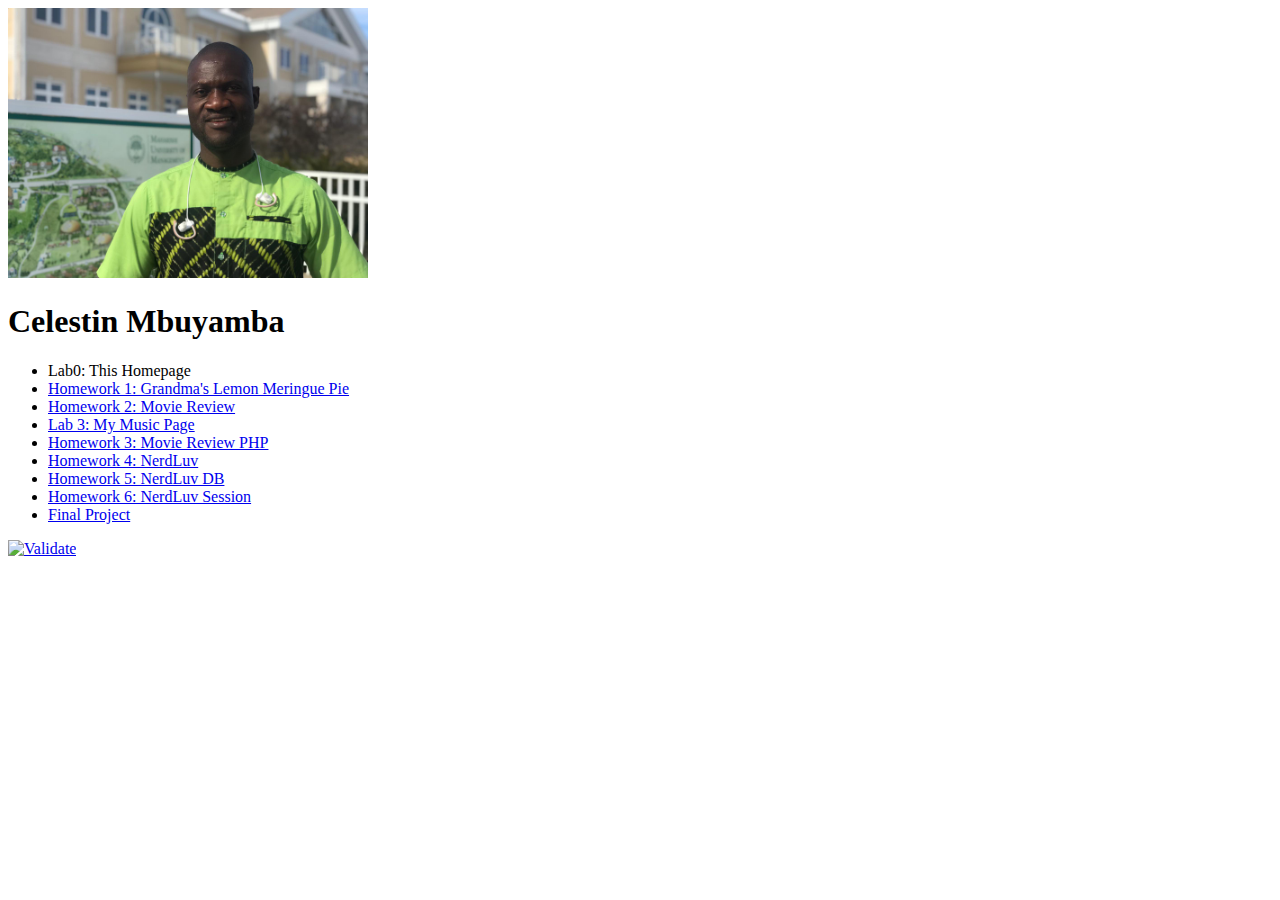
==== index.html @ fe252d56 "Final project" ====
<!DOCTYPE html>
<html lang="en">
<head>
    <meta charset="UTF-8">
    <title>My Homepage</title>
</head>
<body>
<img src="celestin.jpg" height="270" width="360" alt="No profile image"/>
<h1>Celestin Mbuyamba</h1>
<ul>
    <li>Lab0: This Homepage</li>
    <li><a href="#">Homework 1: Grandma's Lemon Meringue Pie</a></li>
    <li><a href="#">Homework 2: Movie Review</a></li>
    <li><a href="#">Lab 3: My Music Page</a></li>
    <li><a href="#">Homework 3: Movie Review PHP</a></li>
    <li><a href="#">Homework 4: NerdLuv</a></li>
    <li><a href="#">Homework 5: NerdLuv DB</a></li>
    <li><a href="#">Homework 6: NerdLuv Session</a></li>
    <li><a href="#">Final Project</a></li>
</ul>
<p>
    <a href="https://validator.w3.org/check/referer">
        <img src=http://mumstudents.org/cs472/2013-09/images/w3c-html.png alt="Validate" />
    </a>
</p>
</body>
</html>
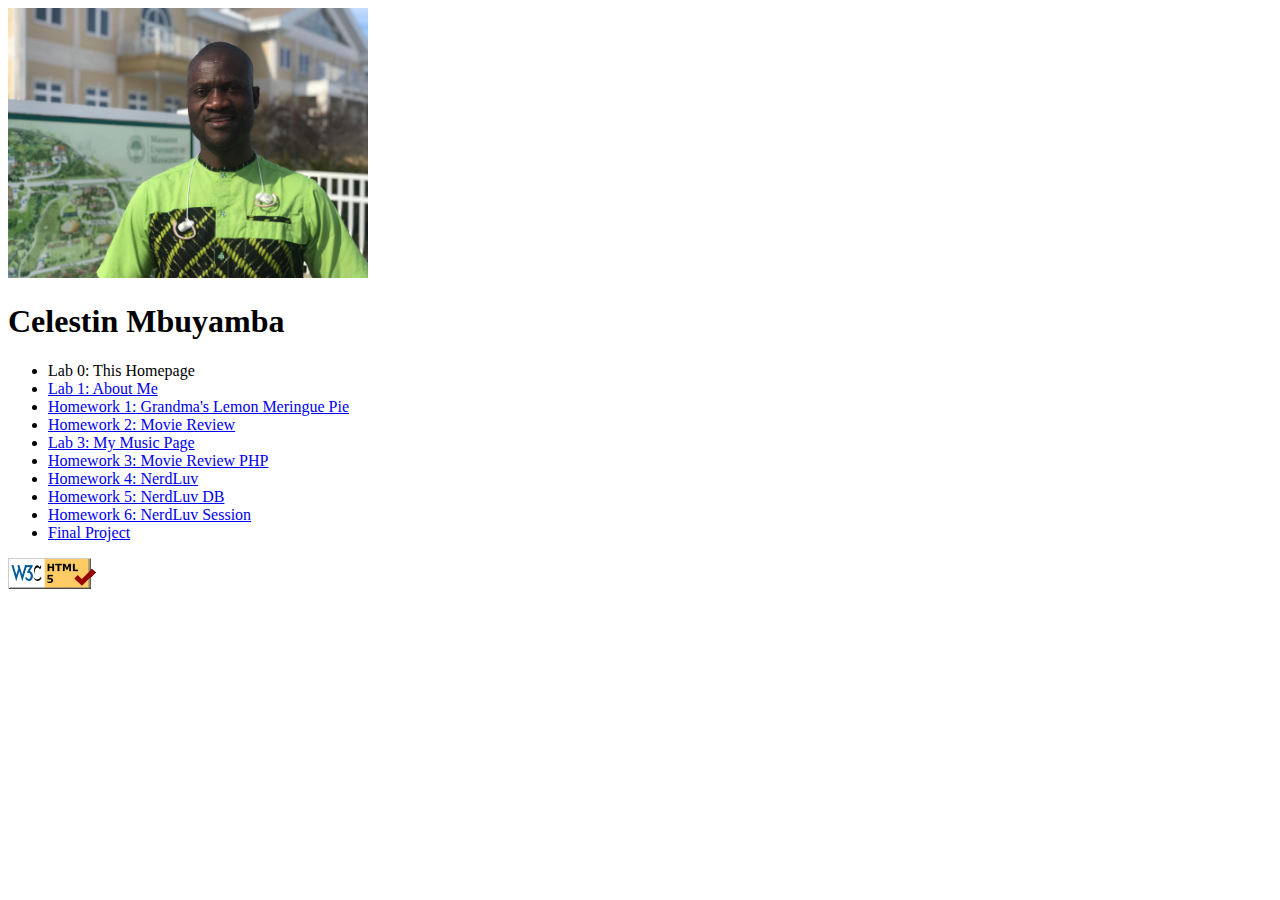
==== commit 0e619eec: "Final project / last corrections" ====
--- a/index.html
+++ b/index.html
@@ -5,10 +5,11 @@
     <title>My Homepage</title>
 </head>
 <body>
-<img src="celestin.jpg" height="270" width="360" alt="No profile image"/>
+<img src="/images/celestin.jpg" height="270" width="360" alt="No profile image"/>
 <h1>Celestin Mbuyamba</h1>
 <ul>
-    <li>Lab0: This Homepage</li>
+    <li>Lab 0: This Homepage</li>
+    <li><a href="#">Lab 1: About Me</a></li>
     <li><a href="#">Homework 1: Grandma's Lemon Meringue Pie</a></li>
     <li><a href="#">Homework 2: Movie Review</a></li>
     <li><a href="#">Lab 3: My Music Page</a></li>
@@ -20,7 +21,7 @@
 </ul>
 <p>
     <a href="https://validator.w3.org/check/referer">
-        <img src=http://mumstudents.org/cs472/2013-09/images/w3c-html.png alt="Validate" />
+        <img src="/images/w3c-html.png" alt="Validate" />
     </a>
 </p>
 </body>
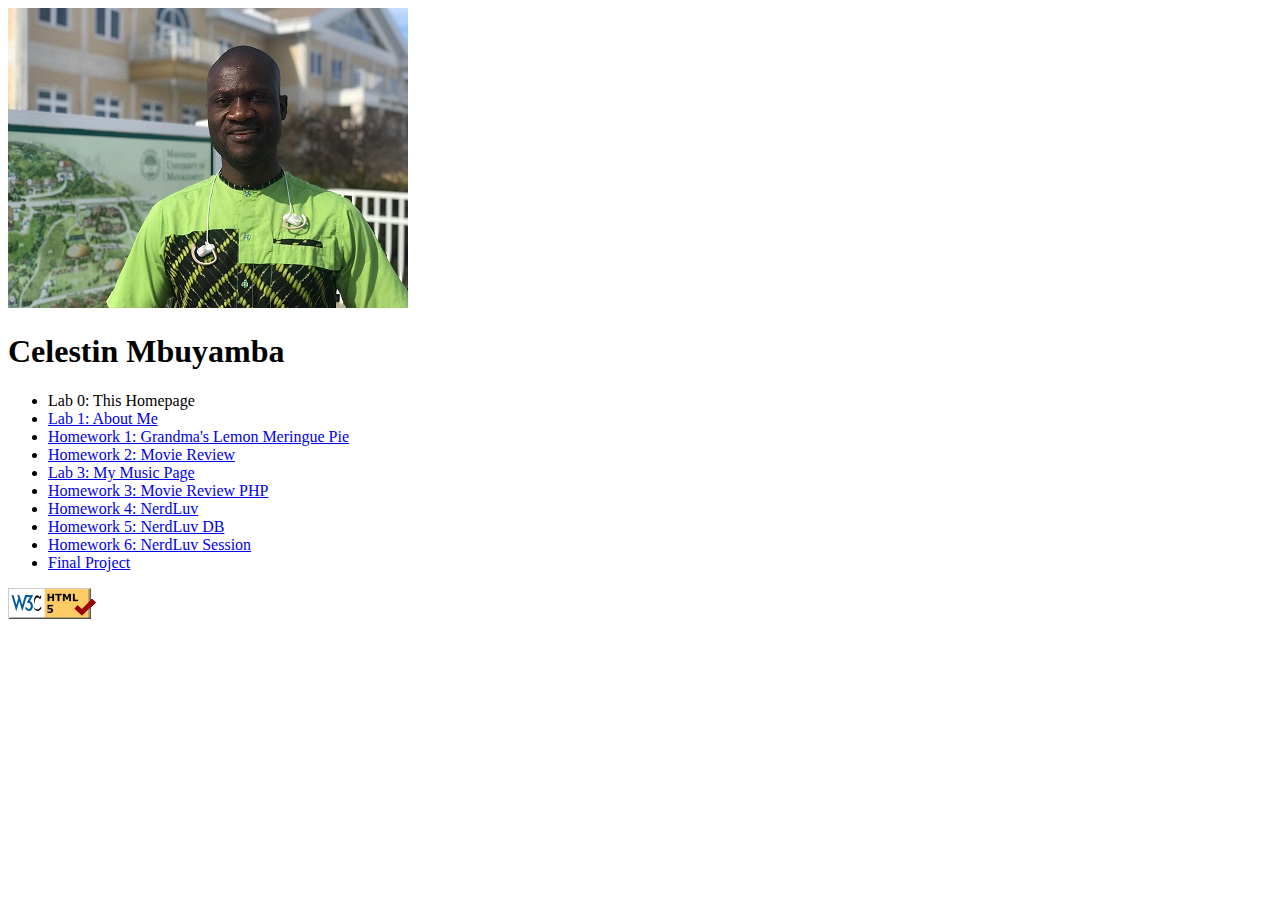
==== commit 08f9e56c: "Final project / last corrections" ====
--- a/index.html
+++ b/index.html
@@ -5,7 +5,7 @@
     <title>My Homepage</title>
 </head>
 <body>
-<img src="/images/celestin.jpg" height="270" width="360" alt="No profile image"/>
+<img src="images/celestin.jpg" alt="No profile image"/>
 <h1>Celestin Mbuyamba</h1>
 <ul>
     <li>Lab 0: This Homepage</li>
@@ -21,7 +21,7 @@
 </ul>
 <p>
     <a href="https://validator.w3.org/check/referer">
-        <img src="/images/w3c-html.png" alt="Validate" />
+        <img src="images/w3c-html.png" alt="Validate" />
     </a>
 </p>
 </body>
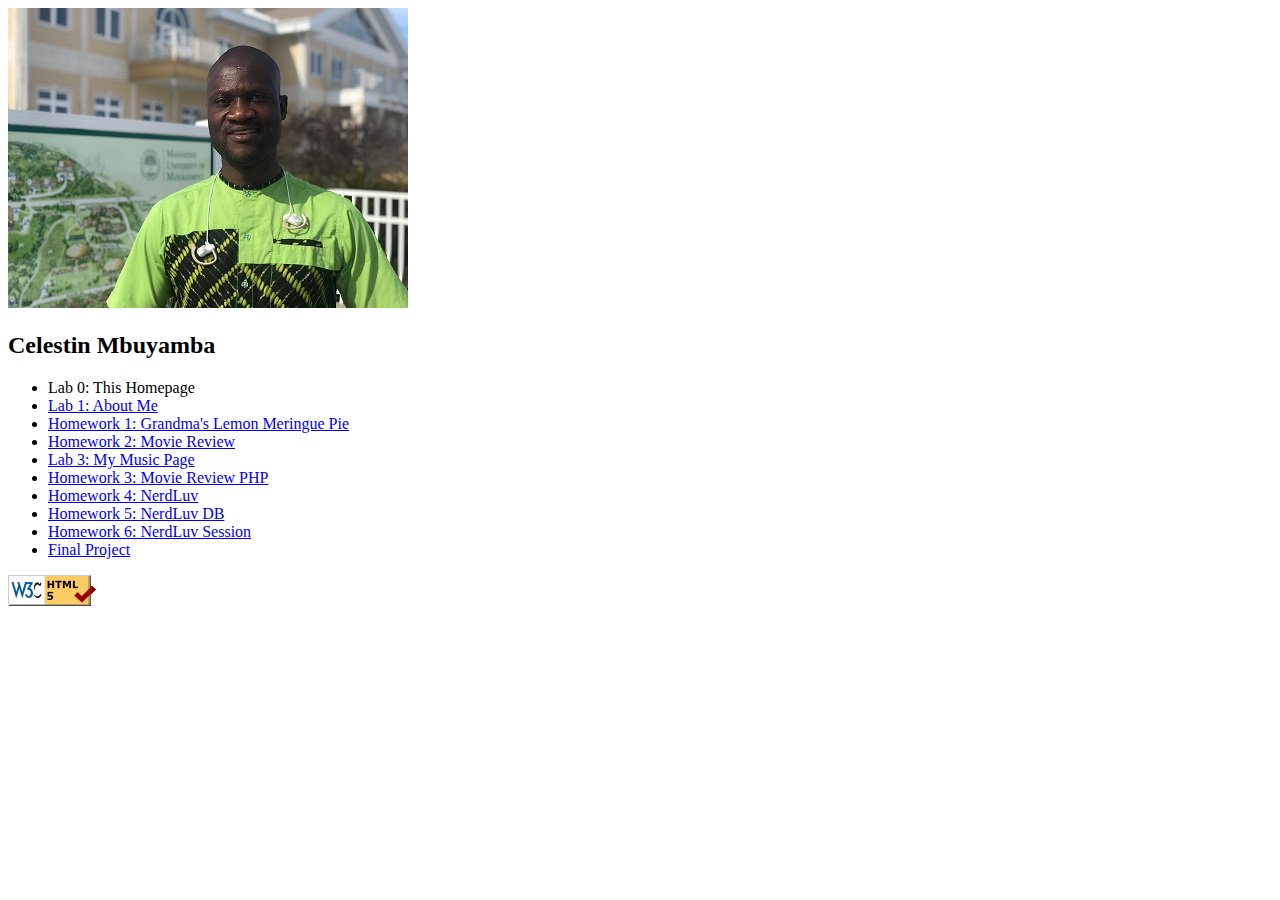
==== commit 427a6a34: "Adding about me page" ====
--- a/index.html
+++ b/index.html
@@ -2,27 +2,28 @@
 <html lang="en">
 <head>
     <meta charset="UTF-8">
-    <title>My Homepage</title>
+    <title>Lab01 - HTML on mumstudents.org</title>
 </head>
+
 <body>
-<img src="images/celestin.jpg" alt="No profile image"/>
-<h1>Celestin Mbuyamba</h1>
-<ul>
-    <li>Lab 0: This Homepage</li>
-    <li><a href="#">Lab 1: About Me</a></li>
-    <li><a href="#">Homework 1: Grandma's Lemon Meringue Pie</a></li>
-    <li><a href="#">Homework 2: Movie Review</a></li>
-    <li><a href="#">Lab 3: My Music Page</a></li>
-    <li><a href="#">Homework 3: Movie Review PHP</a></li>
-    <li><a href="#">Homework 4: NerdLuv</a></li>
-    <li><a href="#">Homework 5: NerdLuv DB</a></li>
-    <li><a href="#">Homework 6: NerdLuv Session</a></li>
-    <li><a href="#">Final Project</a></li>
-</ul>
-<p>
-    <a href="https://validator.w3.org/check/referer">
-        <img src="images/w3c-html.png" alt="Validate" />
-    </a>
-</p>
+    <img src="/images/celestin.jpg" alt="No profile image"/>
+    <h2>Celestin Mbuyamba</h2>
+    <ul>
+        <li>Lab 0: This Homepage</li>
+        <li><a href="aboutme.html">Lab 1: About Me</a></li>
+        <li><a href="#">Homework 1: Grandma's Lemon Meringue Pie</a></li>
+        <li><a href="#">Homework 2: Movie Review</a></li>
+        <li><a href="#">Lab 3: My Music Page</a></li>
+        <li><a href="#">Homework 3: Movie Review PHP</a></li>
+        <li><a href="#">Homework 4: NerdLuv</a></li>
+        <li><a href="#">Homework 5: NerdLuv DB</a></li>
+        <li><a href="#">Homework 6: NerdLuv Session</a></li>
+        <li><a href="#">Final Project</a></li>
+    </ul>
+    <p>
+        <a href="https://validator.w3.org/check/referer">
+            <img src="/images/w3c-html.png" alt="Validate"/>
+        </a>
+    </p>
 </body>
 </html>